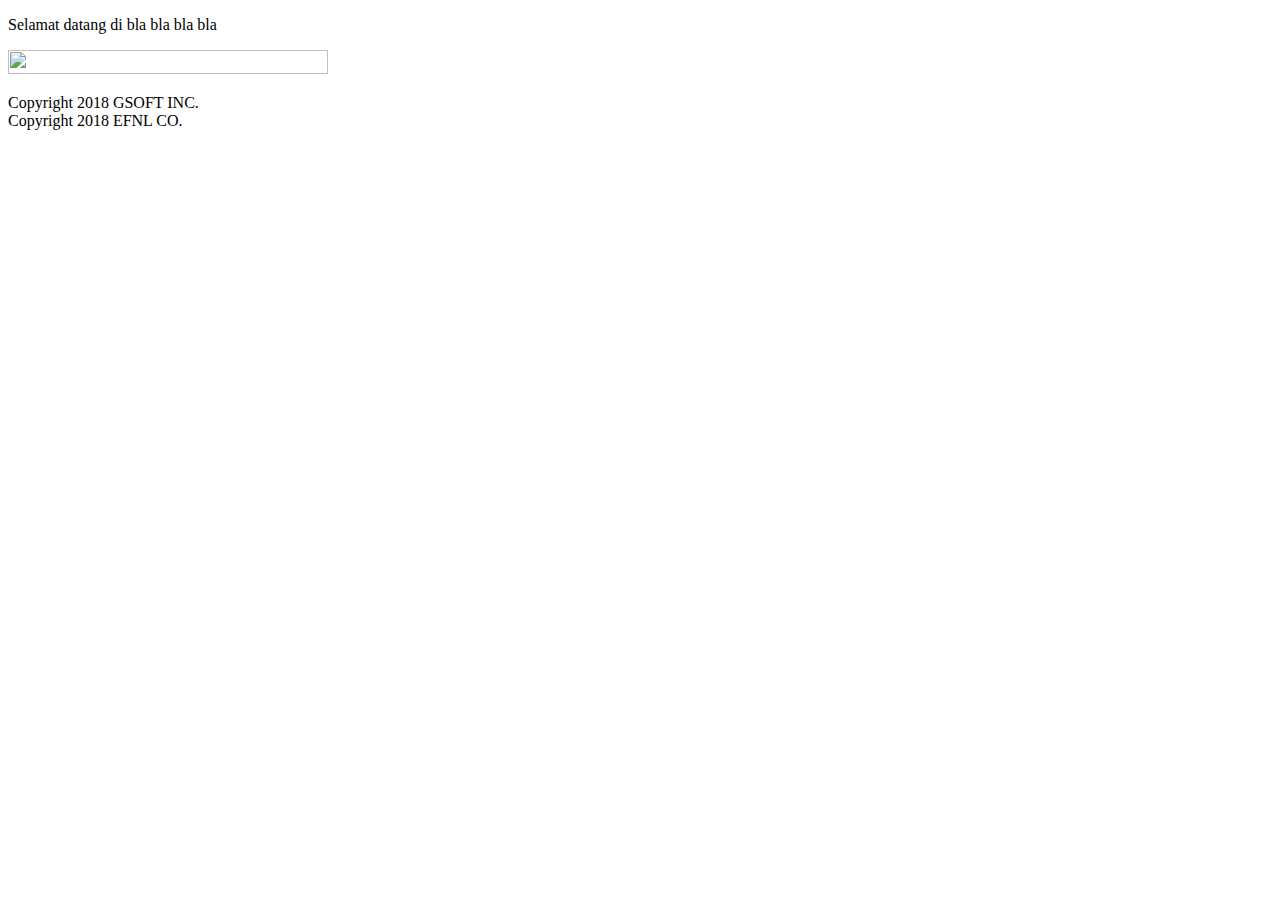
==== welcome.html @ fdaa2890 "Add files via upload" ====
<!DOCTYPE html>
<html lang="id">
<head>
	<meta charset="UTF-8">
	<title>28gg81gPYBORTU28THG</title>
	<link rel="stylesheet" type="text/css" href="titlestyle.css">
	<link rel="icon" href="src/ico/zimardienaser.ico">
</head>
<body>
	<div id="header">
		<p>Selamat datang di bla bla bla bla</p>
	</div>
	<div id="content">
		<a href="/src/index.html">
		 <img src="" title="" style="width:320px;height:24px;">
	 	</a>
	</div>
	<div id="footer">
		<p>Copyright 2018 GSOFT INC.<br>Copyright 2018 EFNL CO.</p>
	</div>
	</body>
</html>
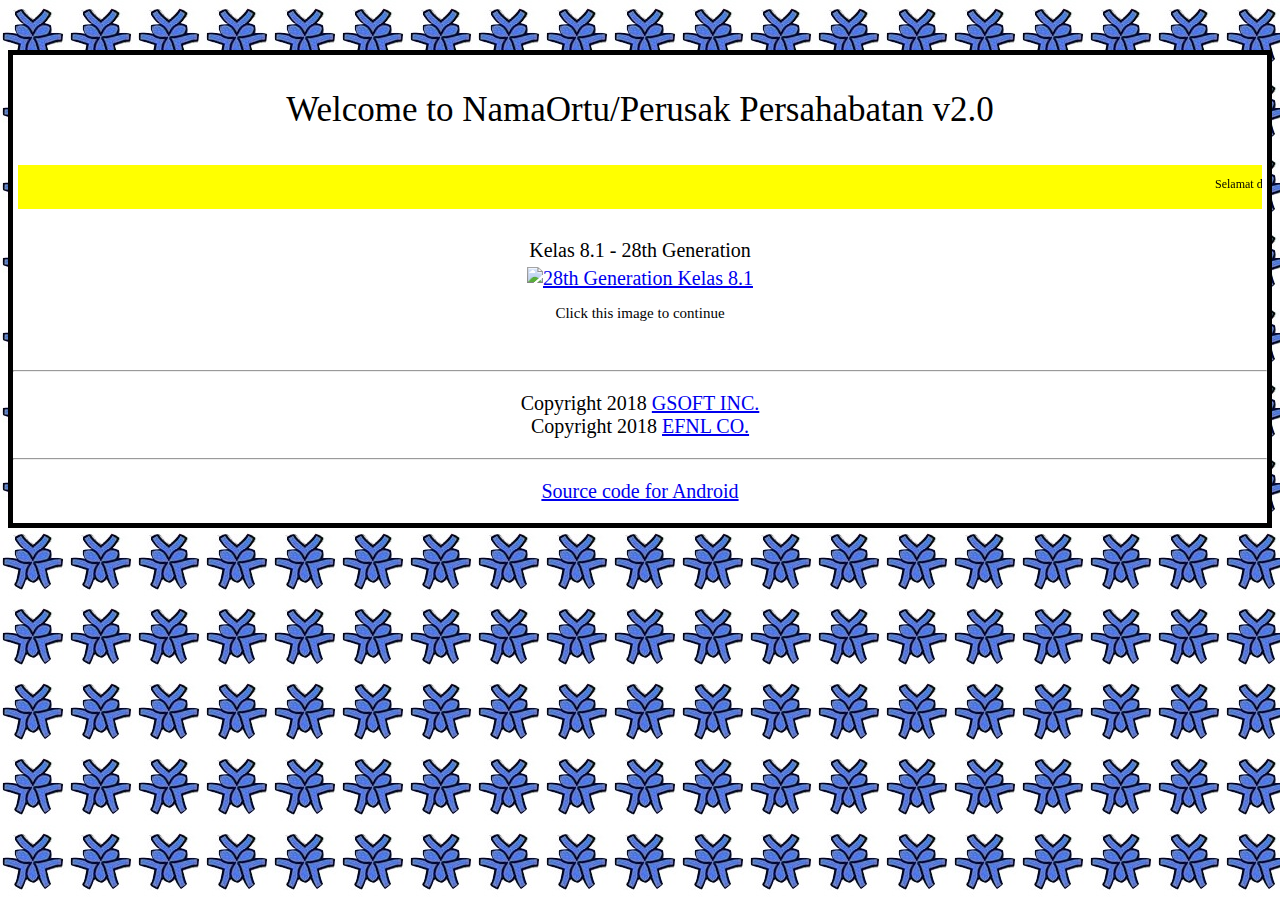
==== commit 9593ae0a: "Add files via upload" ====
--- a/welcome.html
+++ b/welcome.html
@@ -1,22 +1,36 @@
 <!DOCTYPE html>
-<html lang="id">
+<html lang="en">
 <head>
 	<meta charset="UTF-8">
-	<title>28gg81gPYBORTU28THG</title>
+	<title>NamaOrtu 2.0.0 - Welcome Screen</title>
 	<link rel="stylesheet" type="text/css" href="titlestyle.css">
 	<link rel="icon" href="src/ico/zimardienaser.ico">
 </head>
 <body>
+   <div id="main">
 	<div id="header">
-		<p>Selamat datang di bla bla bla bla</p>
+		<p>Welcome to NamaOrtu/Perusak Persahabatan v2.0</p>
 	</div>
 	<div id="content">
-		<a href="/src/index.html">
-		 <img src="" title="" style="width:320px;height:24px;">
+	   <div id="maku">
+	   <MARQUEE><p>Selamat datang di NamaOrtu/Perusak Persahabatan Versi 2.0 - Aplikasi ini tersedia di Web dan di Android - Tekan gambar dibawah untuk membuka aplikasi - Selamat datang di NamaOrtu/Perusak Persahabatan Versi 2.0 - Aplikasi ini tersedia di Web dan di Android - Tekan gambar dibawah untuk membuka aplikasi - Selamat datang di NamaOrtu/Perusak Persahabatan Versi 2.0 - Aplikasi ini tersedia di Web dan di Android - Tekan gambar dibawah untuk membuka aplikasi - Selamat datang di NamaOrtu/Perusak Persahabatan Versi 2.0 - Aplikasi ini tersedia di Web dan di Android - Tekan gambar dibawah untuk membuka aplikasi - Selamat datang di NamaOrtu/Perusak Persahabatan Versi 2.0 - Aplikasi ini tersedia di Web dan di Android - Tekan gambar dibawah untuk membuka aplikasi - Selamat datang di NamaOrtu/Perusak Persahabatan Versi 2.0 - Aplikasi ini tersedia di Web dan di Android - Tekan gambar dibawah untuk membuka aplikasi - Selamat datang di NamaOrtu/Perusak Persahabatan Versi 2.0 - Aplikasi ini tersedia di Web dan di Android - Tekan gambar dibawah untuk membuka aplikasi - Selamat datang di NamaOrtu/Perusak Persahabatan Versi 2.0 - Aplikasi ini tersedia di Web dan di Android - Tekan gambar dibawah untuk membuka aplikasi - Selamat datang di NamaOrtu/Perusak Persahabatan Versi 2.0 - Aplikasi ini tersedia di Web dan di Android - Tekan gambar dibawah untuk membuka aplikasi - Selamat datang di NamaOrtu/Perusak Persahabatan Versi 2.0 - Aplikasi ini tersedia di Web dan di Android - Tekan gambar dibawah untuk membuka aplikasi - Selamat datang di NamaOrtu/Perusak Persahabatan Versi 2.0 - Aplikasi ini tersedia di Web dan di Android - Tekan gambar dibawah untuk membuka aplikasi - Selamat datang di NamaOrtu/Perusak Persahabatan Versi 2.0 - Aplikasi ini tersedia di Web dan di Android - Tekan gambar dibawah untuk membuka aplikasi - Selamat datang di NamaOrtu/Perusak Persahabatan Versi 2.0 - Aplikasi ini tersedia di Web dan di Android - Tekan gambar dibawah untuk membuka aplikasi - Selamat datang di NamaOrtu/Perusak Persahabatan Versi 2.0 - Aplikasi ini tersedia di Web dan di Android - Tekan gambar dibawah untuk membuka aplikasi</p></MARQUEE>
+	   </div>
+	   <br>
+	   <p style="font-size:20px;margin-bottom:5px;margin-top:2px;">Kelas 8.1 - 28th Generation</p>
+		<a href="src/index.html">
+		 <img src="https://scontent-sit4-1.cdninstagram.com/vp/43f463068c5827041492eaf85be6a6e9/5BC83BBA/t51.2885-15/e35/22157961_280311375791235_5726509604045586432_n.jpg" title="28th Generation Kelas 8.1, Click here to continue" alt="28th Generation Kelas 8.1" style="width:512px;height:340px;">
 	 	</a>
+		<p id="notif">Click this image to continue</p>
 	</div>
 	<div id="footer">
-		<p>Copyright 2018 GSOFT INC.<br>Copyright 2018 EFNL CO.</p>
+		<br>
+		<hr>
+		<p>Copyright 2018 <a href="https://github.com/NoobProgrammer26">GSOFT INC.</a><br>Copyright 2018 <a href="https://github.com/BadAccuracyID">EFNL CO.</a></p>
+		<hr>
+		<a href="https://github.com/BadAccuracyID/Nama-Ortu">
+		<p>Source code for Android</p>
+		</a>
 	</div>
+   </div>
 	</body>
 </html>--- a/titlestyle.css
+++ b/titlestyle.css
@@ -0,0 +1,31 @@
+body {
+	text-align:center;
+	font-size:20px;
+	margin-top:50px;
+	font-family:arial black;
+	background-image:url('src/bgimage/zimardie.jpg');
+}
+
+#notif {
+	font-size:15px;
+	font-family:arial black;
+}
+
+#header {
+	font-size:35px;
+}
+
+#main {
+	border:5px solid black;
+	background-color:white;
+}
+
+#maku {
+	background-color:yellow;
+	margin:5px;
+}
+
+MARQUEE {
+	font-size:12px;
+	color:black;
+}